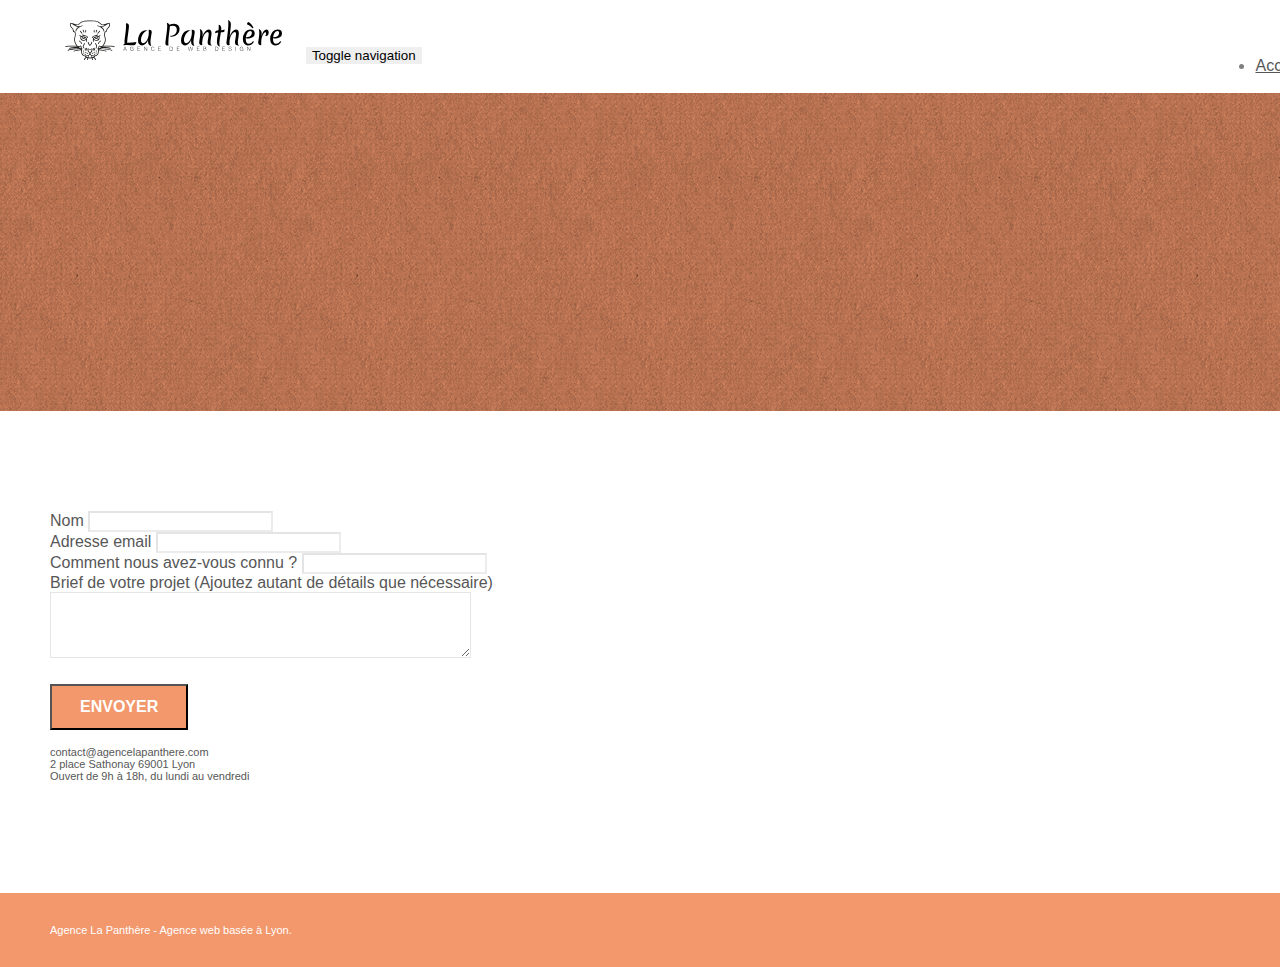
==== contact.html @ 850eaf18 "correction des erreurs dans les fichiers html et css" ====
<!doctype html>
<html lang="fr">
<head>
    <meta charset="utf-8">
    <meta name="keywords" content="">
    <meta name="description" content="">
    <meta name="viewport" content="width=device-width, initial-scale=1.0, viewport-fit=cover">
    <link rel="shortcut icon" type="image/png" href="favicon.jpg">
    
	<link rel="stylesheet" type="text/css" href="./css/bootstrap.min.css">
	<link rel="stylesheet" type="text/css" href="style.css">
	<link rel="stylesheet" type="text/css" href="./css/font-awesome.min.css">
	<link rel="stylesheet" type="text/css" href="./css/et-line.min.css">
	
    
	<script src="./js/jquery-2.1.0.min.js"></script>
	<script src="./js/bootstrap.min.js"></script>
	<script src="./js/blocs.min.js"></script>
	<script src="./js/jqBootstrapValidation.js"></script>
	<script src="./js/formHandler.js"></script>
    <title>contact</title>

    
<!-- Analytics -->
 
<!-- Analytics END -->
    
</head>
<body>
<!-- Principal conteneur -->
<div class="page-container">
    
<!-- bloc-0 -->
<div class="bloc bgc-white l-bloc " id="bloc-0">
	<div class="container bloc-sm">
		<nav class="navbar row">
			<div class="navbar-header">
				<a class="navbar-brand" href="index.html"><img src="img/agence-la-panthere-monochrome.svg" alt="atlanta web design logo" height="40" /></a>
				<button id="nav-toggle" type="button" class="ui-navbar-toggle navbar-toggle" data-toggle="collapse" data-target=".navbar-1">
					<span class="sr-only">Toggle navigation</span><span class="icon-bar"></span><span class="icon-bar"></span><span class="icon-bar"></span>
				</button>
			</div>
			<div class="collapse navbar-collapse navbar-1 special-dropdown-nav">
				<ul class="site-navigation nav navbar-nav">
					<li>
						<a href="index.html">Accueil</a>
					</li>
					<li>
					</li>
					<li>
						<a href="contact.html">Contact &gt;</a>
					</li>
				</ul>
			</div>
		</nav>
	</div>
</div>
<!-- bloc-0 END -->

<!-- bloc-6 -->
<div class="bloc bg-dots-bg bg-repeat bgc-atomic-tangerine d-bloc bloc-bg-texture texture-paper" id="bloc-6">
	<div class="container bloc-lg">
		<div class="row">
			<div class="col-sm-12">
				<h1 class="text-center hero-bloc-text tc-white">
					Parlons web design !
				</h1>
				<p class="text-center mg-lg tc-white tight-width-whitespace">
					Nous sommes ravis que vous souhaitiez collaborer avec notre agence.<br>
					Parlez-nous de votre projet en complétant le formulaire ci-dessous.
				</p>
			</div>
		</div>
	</div>
</div>
<!-- bloc-6 END -->

<!-- bloc-7 -->
<div class="bloc bgc-white l-bloc" id="bloc-7">
	<div class="container bloc-lg">
		<div class="row">
			<div class="col-sm-6">
				<form id="form_1" novalidate success-msg="Your message has been sent." fail-msg="Sorry it seems that our mail server is not responding, Sorry for the inconvenience!">
					<div class="form-group">
						<label>
							Nom
						</label>
						<input id="name" class="form-control" required />
					</div>
					<div class="form-group">
						<label>
							Adresse email
						</label>
						<input id="email" class="form-control" type="email" required />
					</div>
					<div class="form-group">
						<label>
							Comment nous avez-vous connu ?
						</label>
						<input class="form-control" type="email" required id="input_504" />
					</div>
					<div class="form-group">
						<label>
							Brief de votre projet (Ajoutez autant de détails que nécessaire)<br>
						</label><textarea id="message" class="form-control" rows="4" cols="50" required></textarea>
					</div> 
					<button class="bloc-button btn btn-lg btn-block cta-hero btn-atomic-tangerine" type="submit">
						Envoyer
					</button>
				</form>
			</div>
			<div class="col-sm-6">
				<p>
					contact@agencelapanthere.com<br>2 place Sathonay 69001 Lyon<br>Ouvert de 9h à 18h, du lundi au vendredi<br>
				</p>
			</div>
		</div>
	</div>
</div>
<!-- bloc-7 END -->

<!-- ScrollToTop Button -->
<a class="bloc-button btn btn-d scrollToTop" onclick="scrollToTarget('1')"><span class="fa fa-chevron-up"></span></a>
<!-- ScrollToTop Button END-->


<!-- Footer - bloc-8 -->
<div class="bloc bgc-atomic-tangerine d-bloc" id="bloc-8">
	<div class="container bloc-sm">
		<div class="row">
			<div class="col-sm-12">
				<p class="text-center white">
					Agence La Panthère - Agence web basée à Lyon.<br>
				</p>
				<div class="row row-no-gutters social">
					<div class="col-sm-3">
						<div class="text-center">
							<a class="social" href="index.html"><span class="fa fa-twitter icon-md"></span></a>
						</div>
					</div>
					<div class="col-sm-3">
						<div class="text-center">
							<a class="social" href="index.html"><span class="fa fa-facebook icon-md"></span></a>
						</div>
					</div>
					<div class="col-sm-3">
						<div class="text-center">
							<a class="social" href="index.html"><span class="fa fa-dribbble icon-md"></span></a>
						</div>
					</div>
					<div class="col-sm-3">
						<div class="text-center">
							<a class="social" href="index.html"><span class="fa fa-instagram icon-md"></span></a>
						</div>
					</div>
				</div>
			</div>
		</div>
	</div>
</div>
<!-- Footer - bloc-8 END -->

</div>
<!-- Principal conteneur END -->
    

</body>
</html>
---- style.css ----
body {
    margin: 0;
    padding: 0;
    background: #FFF;
    overflow-x: hidden;
    -webkit-font-smoothing: antialiased;
    -moz-osx-font-smoothing: grayscale;
}

a,
button {
    transition: all .3s ease-in-out;
    outline: none!important;
}

a:hover {
    text-decoration: none;
    cursor: pointer;
}

#page-loading-blocs-notifaction {
    position: fixed;
    top: 0;
    bottom: 0;
    width: 100%;
    z-index: 100000;
    background: #FFFFFF url("img/pageload-spinner.gif") no-repeat center center;
}

.bloc {
    width: 100%;
    clear: both;
    background: 50% 50% no-repeat;
    padding: 0 50px;
    -webkit-background-size: cover;
    -moz-background-size: cover;
    -o-background-size: cover;
    background-size: cover;
    position: relative;
}

.bloc .container {
    padding-left: 0;
    padding-right: 0;
}

.bloc-lg {
    padding: 100px 50px;
}

.bloc-md {
    padding: 50px;
}

.bloc-sm {
    padding: 20px 50px;
}

.bg-center,
.bg-l-edge,
.bg-r-edge,
.bg-t-edge,
.bg-b-edge,
.bg-tl-edge,
.bg-bl-edge,
.bg-tr-edge,
.bg-br-edge,
.bg-repeat {
    -webkit-background-size: auto!important;
    -moz-background-size: auto!important;
    -o-background-size: auto!important;
    background-size: auto!important;
}

.bg-repeat {
    background: repeat;
}

.bg-t-edge {
    background: top no-repeat;
}

.bloc-bg-texture::before {
    content: "";
    background-size: 2px 2px;
    position: absolute;
    top: 0;
    bottom: 0;
    left: 0;
    right: 0;
}

.texture-paper::before {
    background: url("img/texture-paper.png");
    background-size: 280px 280px;
}

.b-parallax {
    background-attachment: fixed;
}

.d-bloc {
    color: rgba(255, 255, 255, .7);
}

.d-bloc button:hover {
    color: rgba(255, 255, 255, .9);
}

.d-bloc .icon-round,
.d-bloc .icon-square,
.d-bloc .icon-rounded,
.d-bloc .icon-semi-rounded-a,
.d-bloc .icon-semi-rounded-b {
    border-color: rgba(255, 255, 255, .9);
}

.d-bloc .divider-h span {
    border-color: rgba(255, 255, 255, .2);
}

.d-bloc .a-btn,
.d-bloc .navbar a,
.d-bloc .navbar-brand,
.d-bloc a .icon-sm,
.d-bloc a .icon-md,
.d-bloc a .icon-lg,
.d-bloc a .icon-xl,
.d-bloc h1 a,
.d-bloc h2 a,
.d-bloc h3 a,
.d-bloc h4 a,
.d-bloc h5 a,
.d-bloc h6 a,
.d-bloc p a {
    color: rgba(255, 255, 255, .6);
}

.d-bloc .a-btn:hover,
.d-bloc .navbar a:hover,
.d-bloc .navbar-brand:hover,
.d-bloc a:hover .icon-sm,
.d-bloc a:hover .icon-md,
.d-bloc a:hover .icon-lg,
.d-bloc a:hover .icon-xl,
.d-bloc h1 a:hover,
.d-bloc h2 a:hover,
.d-bloc h3 a:hover,
.d-bloc h4 a:hover,
.d-bloc h5 a:hover,
.d-bloc h6 a:hover,
.d-bloc p a:hover {
    color: rgba(255, 255, 255, 1);
}

.d-bloc .navbar-toggle .icon-bar {
    background: rgba(255, 255, 255, 1);
}

.d-bloc .btn-wire,
.d-bloc .btn-wire:hover {
    color: rgba(255, 255, 255, 1);
    border-color: rgba(255, 255, 255, 1);
}

.d-bloc .panel {
    color: rgba(0, 0, 0, .5);
}

.d-bloc .panel button:hover {
    color: rgba(0, 0, 0, .7);
}

.d-bloc .panel icon {
    border-color: rgba(0, 0, 0, .7);
}

.d-bloc .panel .divider-h span {
    border-color: rgba(0, 0, 0, .1);
}

.d-bloc .panel .a-btn {
    color: rgba(0, 0, 0, .6);
}

.d-bloc .panel .a-btn:hover {
    color: rgba(0, 0, 0, 1);
}

.d-bloc .panel .btn-wire,
.d-bloc .panel .btn-wire:hover {
    color: rgba(0, 0, 0, .7);
    border-color: rgba(0, 0, 0, .3);
}

.d-bloc .panel,
.l-bloc {
    color: rgba(0, 0, 0, .5);
}

.d-bloc .panel button:hover,
.l-bloc button:hover {
    color: rgba(0, 0, 0, .7);
}

.l-bloc .icon-round,
.l-bloc .icon-square,
.l-bloc .icon-rounded,
.l-bloc .icon-semi-rounded-a,
.l-bloc .icon-semi-rounded-b {
    border-color: rgba(0, 0, 0, .7);
}

.d-bloc .panel .divider-h span,
.l-bloc .divider-h span {
    border-color: rgba(0, 0, 0, .1);
}

.d-bloc .panel .a-btn,
.l-bloc .a-btn,
.l-bloc .navbar a,
.l-bloc .navbar-brand,
.l-bloc a .icon-sm,
.l-bloc a .icon-md,
.l-bloc a .icon-lg,
.l-bloc a .icon-xl,
.l-bloc h1 a,
.l-bloc h2 a,
.l-bloc h3 a,
.l-bloc h4 a,
.l-bloc h5 a,
.l-bloc h6 a,
.l-bloc p a {
    color: rgba(0, 0, 0, .6);
}

.d-bloc .panel .a-btn:hover,
.l-bloc .a-btn:hover,
.l-bloc .navbar a:hover,
.l-bloc .navbar-brand:hover,
.l-bloc a:hover .icon-sm,
.l-bloc a:hover .icon-md,
.l-bloc a:hover .icon-lg,
.l-bloc a:hover .icon-xl,
.l-bloc h1 a:hover,
.l-bloc h2 a:hover,
.l-bloc h3 a:hover,
.l-bloc h4 a:hover,
.l-bloc h5 a:hover,
.l-bloc h6 a:hover,
.l-bloc p a:hover {
    color: rgba(0, 0, 0, 1);
}

.l-bloc .navbar-toggle .icon-bar {
    color: rgba(0, 0, 0, .6);
}

.d-bloc .panel .btn-wire,
.d-bloc .panel .btn-wire:hover,
.l-bloc .btn-wire,
.l-bloc .btn-wire:hover {
    color: rgba(0, 0, 0, .7);
    border-color: rgba(0, 0, 0, .3);
}

.voffset {
    margin-top: 30px;
}

.voffset-lg {
    margin-top: 80px;
}

.row-no-gutters {
    margin-right: 0;
    margin-left: 0;
}

.row.row-no-gutters > [class^="col-"],
.row.row-no-gutters > [class*=" col-"] {
    padding-right: 0;
    padding-left: 0;
}

#bloc-1-hero h1 {
    font-size: 32px;
}

.navbar {
    margin-bottom: 0;
    z-index: 1;
}

.navbar-brand {
    height: auto;
    padding: 3px 15px;
    font-size: 25px;
    font-weight: normal;
    font-weight: 600;
    line-height: 44px;
}

.navbar-brand img {
    max-height: 200px;
    margin: 0 5px 0 0;
    display: inline;
}

.navbar-brand img[src$=svg] {
    min-width: 100px;
}

.nav-center .navbar-brand img {
    margin: 0;
}

.navbar .nav {
    padding-top: 2px;
    margin-right: -16px;
    float: right;
    z-index: 1;
}

.nav > li {
    float: left;
    margin-top: 4px;
    font-size: 16px;
}

.navbar-nav .open .dropdown-menu > li > a {
    text-align: inherit;
}

.nav > li a:hover,
.nav > li a:focus {
    background: transparent;
}

.navbar-toggle {
    margin: 10px 10px 0 0;
    border: 0px;
}

.navbar-toggle:hover {
    background: transparent!important;
}

.navbar-toggle .icon-bar {
    background-color: rgba(0, 0, 0, .5);
    width: 26px;
}

.nav-invert .navbar .nav {
    float: left;
}

.nav-invert .navbar-header,
.nav-invert .navbar-brand {
    float: right;
    position: relative;
    z-index: 2;
}

@media (min-width: 768px) {
    .site-navigation {
        position: absolute;
        top: 50%;
        right: 20px;
        transform: translate(0, -50%);
        -webkit-transform: translateY(-50%);
    }
    .nav > li .dropdown-menu a,
    .nav > li .dropdown-menu a:hover {
        color: #484848;
    }
    .nav-invert .site-navigation {
        left: 0;
        right: 0;
    }
    .nav-center {
        text-align: center;
    }
    .nav-center .navbar-header {
        width: 100%;
    }
    .nav-center .navbar-header,
    .nav-center .navbar-brand,
    .nav-center .nav > li {
        float: none;
        display: inline-block;
    }
    .nav-center .site-navigation {
        position: relative;
        width: 100%;
        right: 0;
        margin-right: 0px;
        margin-top: 20px;
    }
    .nav-center.mini-nav .navbar-toggle {
        float: none;
        margin: 10px auto 0;
    }
}

.nav > li > .dropdown a {
    background: none!important;
    display: block;
    padding: 14px 15px;
}

nav .caret {
    margin: 0 5px;
}

.dropdown-menu .dropdown-menu {
    top: -8px;
    left: 100%;
}

.dropdown-menu .dropmenu-flow-right {
    top: 100%;
    left: 0;
    margin-left: -1px;
    border-top-left-radius: 0;
    border-top-right-radius: 0;
}

.dropdown-menu .dropdown span {
    border: 4px solid black;
    border-top-color: transparent;
    border-right-color: transparent;
    border-bottom-color: transparent;
    margin: 6px -5px 0 0!important;
    float: right;
}

.mg-md {
    margin-top: 10px;
    margin-bottom: 20px;
}

.mg-lg {
    margin-top: 10px;
    margin-bottom: 40px;
}

.btn {
    margin: 0 5px 5px 0;
}

.btn.pull-right {
    margin: 0 0 5px 5px;
}

.btn-d,
.btn-d:hover,
.btn-d:focus {
    color: #FFF;
    background: rgba(0, 0, 0, .3);
}

button {
    outline: none!important;
}

.btn-rd {
    border-radius: 40px;
}

.btn-clean {
    border: 1px solid rgba(0, 0, 0, .08);
    border-bottom-color: rgba(0, 0, 0, .1);
    text-shadow: 0 1px 0 rgba(0, 0, 1, .1);
    box-shadow: 0 1px 3px rgba(0, 0, 1, .25), inset 0 1px 0 0 rgba(255, 255, 255, .15);
}

.icon-md {
    font-size: 30px!important;
}

.icon-lg {
    font-size: 60px!important;
}

.sm-shadow {
    text-shadow: 0 1px 2px rgba(0, 0, 0, .3);
}

.panel-sq,
.panel-sq .panel-heading,
.panel-sq .panel-footer {
    border-radius: 0;
}

.panel-rd {
    border-radius: 30px;
}

.panel-rd .panel-heading {
    border-radius: 29px 29px 0 0;
}

.panel-rd .panel-footer {
    border-radius: 0 0 29px 29px;
}

.form-control {
    border-color: rgba(0, 0, 0, .1);
    box-shadow: none;
}

.scrollToTop {
    width: 40px;
    height: 40px;
    position: fixed;
    bottom: 20px;
    right: 20px;
    opacity: 0;
    z-index: 500;
    transition: all .3s ease-in-out;
}

.scrollToTop span {
    margin-top: 6px;
}

.showScrollTop {
    font-size: 14px;
    opacity: 1;
}

a[data-lightbox] {
    position: relative;
    display: block;
    text-align: center;
}

a[data-lightbox]:hover::before {
    content: "+";
    font-family: "HelveticaNeue-Light", "Helvetica Neue Light", "Helvetica Neue", Helvetica, Arial;
    font-size: 32px;
    width: 50px;
    height: 50px;
    margin-left: -25px;
    border-radius: 50%;
    background: rgba(0, 0, 0, .6);
    color: #FFF;
    font-weight: 100;
    z-index: 1;
    position: absolute;
    top: 50%;
    transform: translateY(-50%);
    -webkit-transform: translateY(-50%);
}

a[data-lightbox]:hover img {
    opacity: 0.6;
    -webkit-animation-fill-mode: none;
    animation-fill-mode: none;
}

#lightbox-modal {
    display: flex;
    align-items: center;
}

#lightbox-modal .modal-dialog {
    width: 90%;
    max-width: 900px;
    margin: 0 auto 0;
}

#lightbox-modal .modal-dialog img {
    max-height: 90vh;
    margin: 0 auto;
}

.lightbox-caption {
    padding: 20px;
    color: #FFF;
    background: rgba(0, 0, 0, .5);
    position: absolute;
    left: 15px;
    right: 15px;
    bottom: 5px;
}

.close-lightbox {
    color: #FFF;
    font-size: 30px;
    position: absolute;
    top: 20px;
    right: 20px;
    z-index: 20;
    background: rgba(0, 0, 0, .5);
    border: none;
    line-height: 30px;
    padding: 0 9px 5px;
    opacity: 0.3;
}

.close-lightbox:hover,
.next-lightbox:hover,
.prev-lightbox:hover {
    opacity: 1.0;
    color: #FFF;
}

.next-lightbox,
.prev-lightbox {
    font-size: 20px;
    color: rgba(255, 255, 255, .9);
    background: rgba(0, 0, 0, .5);
    transition: all .2s ease-in-out;
    position: absolute;
    top: 45%;
    z-index: 1;
    opacity: 0.4;
}

.next-lightbox {
    padding: 6px 8px 1px 13px;
    right: 25px;
}

.prev-lightbox {
    padding: 6px 13px 1px 10px;
    left: 25px;
}

.snapshot-lb .modal-body {
    padding-bottom: 45px;
}

.snapshot-lb .lightbox-caption {
    padding: 0;
    color: rgba(0, 0, 0, .5);
    background: none;
}

h1,
h2,
h3,
h4,
h5,
h6,
p,
label,
.btn,
a {
    font-family: "helvetica";
    font-weight: 400;
    color: #575757!important;
}

.container {
    max-width: 1000px;
}

.hero-bloc-text {
    font-size: 38px;
}

.hero-bloc-text-sub {
    font-size: 36px;
}

.statement-bloc-text {
    line-height: 26px;
    font-style: italic;
    font-size: 20px;
    text-align: center;
    font-weight: lighter;
    max-width: 520px;
    margin: auto auto auto auto;
}

p {
    font-size: 11px;
}

.tight-width-whitespace {
    max-width: 600px;
    margin: auto auto auto auto;
}

.h1 {
    font-size: 20px;
    font-family: "Open Sans";
}

.cta-hero {
    margin-top: 22px;
    color: #FFFFFF!important;
    text-transform: uppercase;
    padding: 12px 28px 12px 28px;
    font-size: 16px;
    font-weight: 700;
}

.social {
    max-width: 400px;
    margin: auto auto auto auto;
}

h2 {
    font-size: 22px;
    line-height: 1.4em;
}

h3 {
    font-size: 15px;
    text-transform: uppercase;
    font-weight: 700;
    color: #333333!important;
}

.med-width-whitespace {
    max-width: 800px;
    margin: auto auto auto auto;
    box-shadow: 0px 0px 0px #000000;
}

h1 {
    color: #333333!important;
}

h4 {
    color: #333333!important;
}

.icons {
    margin-bottom: 14px;
    margin-top: 24px;
}

.white {
    color: #FFFFFF!important;
}

.portfolio-thumb {
    margin-bottom: 24px;
}

.portfolio-row {
    margin-bottom: 44px;
    margin-top: 50px;
}

.avatar {
    box-shadow: 0px 4px 9px rgba(0, 0, 0, 0.3);
}

.black-background {
    background-color: rgba(165, 147, 99, 0.7);
    padding: 40px 40px 40px 40px;
}

.bold-link {
    font-weight: 900;
    text-decoration: underline!important;
}

.bgc-white {
    background-color: #FFFFFF;
}

.bgc-dark-slate-blue {
    background-color: #364577;
}

.bgc-atomic-tangerine {
    background-color: #F3976C;
}

.tc-white {
    color: #F3976C!important;
}

.btn-atomic-tangerine {
    background: #F3976C;
    color: #FFFFFF!important;
}

.btn-atomic-tangerine:hover {
    background: #c27956!important;
    color: #FFFFFF!important;
}

.ltc-white {
    color: #FFFFFF!important;
}

.ltc-white:hover {
    color: #cccccc!important;
}

.ltc-atomic-tangerine {
    color: #F3976C!important;
}

.ltc-atomic-tangerine:hover {
    color: #c27956!important;
}

.icon-dark-slate-blue {
    color: #364577!important;
    border-color: #364577!important;
}

.bg-dots-bg {
    background-image: url("img/dots-bg.png");
}

.bg-lines-h2-bg {
    background-image: url("img/lines-h2-bg.png");
}

.bg-banniere {
    background-image: url("img/agence-la-panthere.jpg");
}

.bg-presentation {
    background-image: url("img/image-de-presentation.bmp");
}

@media (max-width: 1024px) {
    .bloc {
        padding-left: 20px;
        padding-right: 20px;
    }
    .bloc.full-width-bloc,
    .bloc-tile-2.full-width-bloc .container,
    .bloc-tile-3.full-width-bloc .container,
    .bloc-tile-4.full-width-bloc .container {
        padding-left: 0;
        padding-right: 0;
    }
}

@media (max-width: 992px) and (min-width: 768px) {
    .navbar .nav {
        max-width: 80%
    }
    .nav-center.navbar .nav {
        max-width: 100%
    }
}

@media only screen and (min-width: 768px) and (max-width: 1024px) and (orientation: landscape) {
    .b-parallax {
        background-attachment: scroll;
    }
}

@media only screen and (min-width: 1024px) and (max-width: 1366px) and (-webkit-min-device-pixel-ratio: 1.5) {
    .b-parallax {
        background-attachment: scroll;
    }
}

@media (max-width: 991px) {
    .container {
        width: 100%;
    }
    .b-parallax {
        background-attachment: scroll;
    }
    .page-container,
    #hero-bloc {
        overflow-x: hidden;
        position: relative;
    }
    
    
    .bloc-group,
    .bloc-group .bloc {
        display: block;
        width: 100%;
    }
    .bloc-fill-screen .fill-bloc-top-edge,
    .bloc-fill-screen .fill-bloc-bottom-edge {
        padding: 0 20px;
       
    }
}

@media (max-width: 767px) {
    .page-container {
        overflow-x: hidden;
        position: relative;
    }
    h1,
    h2,
    h3,
    h4,
    h5,
    h6,
    p,
    #disqus_thread {
        padding-left: 10px!important;
        padding-right: 10px!important;
    }
    .b-parallax {
        background-attachment: scroll;
    }
    .navbar .nav {
        padding-top: 0;
        border-top: 1px solid rgba(0, 0, 0, .2);
        float: none!important;
    }
    .navbar.row {
        margin-left: 0;
        margin-right: 0;
    }
    .site-navigation {
        position: inherit;
        transform: none;
        -webkit-transform: none;
        -ms-transform: none;
    }
    .nav > li {
        margin-top: 0;
        border-bottom: 1px solid rgba(0, 0, 0, .1);
        background: rgba(0, 0, 0, .05);
        text-align: left;
        padding-left: 15px;
        width: 100%;
    }
    .nav > li:hover {
        background: rgba(0, 0, 0, .08);
    }
    .dropdown .dropdown a .caret {
        float: none;
        margin: 5px 0 0 10px!important;
        border: 4px solid black;
        border-bottom-color: transparent;
        border-right-color: transparent;
        border-left-color: transparent;
    }
    #hero-bloc .navbar .nav {
        background: rgba(0, 0, 0, .8);
    }
    #hero-bloc .navbar .nav a {
        color: rgba(255, 255, 255, .6);
    }
    .hero {
        padding: 50px 0;
    }
    .hero-nav {
        left: -1px;
        right: -1px;
    }
    .navbar-collapse {
        padding: 0;
        overflow-x: hidden;
        -webkit-box-shadow: none;
        box-shadow: none;
    }
    .navbar-brand img {
        max-height: 40px;
        width: auto;
    }
    .nav-invert .navbar-header {
        float: none;
        width: 100%;
    }
    .nav-invert .navbar-toggle {
        float: left;
        margin-left: 10px;
    }
    .bloc {
        padding-left: 0;
        padding-right: 0;
    }
    .bloc-xxl,
    .bloc-xl,
    .bloc-lg {
        padding: 40px 0;
    }
    .bloc-sm,
    .bloc-md {
        padding-left: 0;
        padding-right: 0;
    }
    .bloc-tile-2 .container,
    .bloc-tile-3 .container,
    .bloc-tile-4 .container,
    .bloc-fill-screen .fill-bloc-top-edge,
    .bloc-fill-screen .fill-bloc-bottom-edge {
        padding-left: 0;
        padding-right: 0;
    }
    .a-block {
        padding: 0 10px;
    }
    .btn-dwn {
        display: none;
    }
    .voffset {
        margin-top: 5px;
    }
    .voffset-md {
        margin-top: 20px;
    }
    .voffset-lg {
        margin-top: 30px;
    }
    form {
        padding: 5px;
    }
    .close-lightbox {
        display: inline-block;
    }
    .blocsapp-device-iphone5 {
        background-size: 216px 425px;
        padding-top: 60px;
        width: 216px;
        height: 425px;
    }
    .blocsapp-device-iphone5 img {
        width: 180px;
        height: 320px;
    }
}

@media (max-width: 400px) {
    .bloc {
        padding-left: 0;
        padding-right: 0;
    }
}

@media (max-width: 767px) {
    .bloc-mob-center-text {
        text-align: center;
    }
}
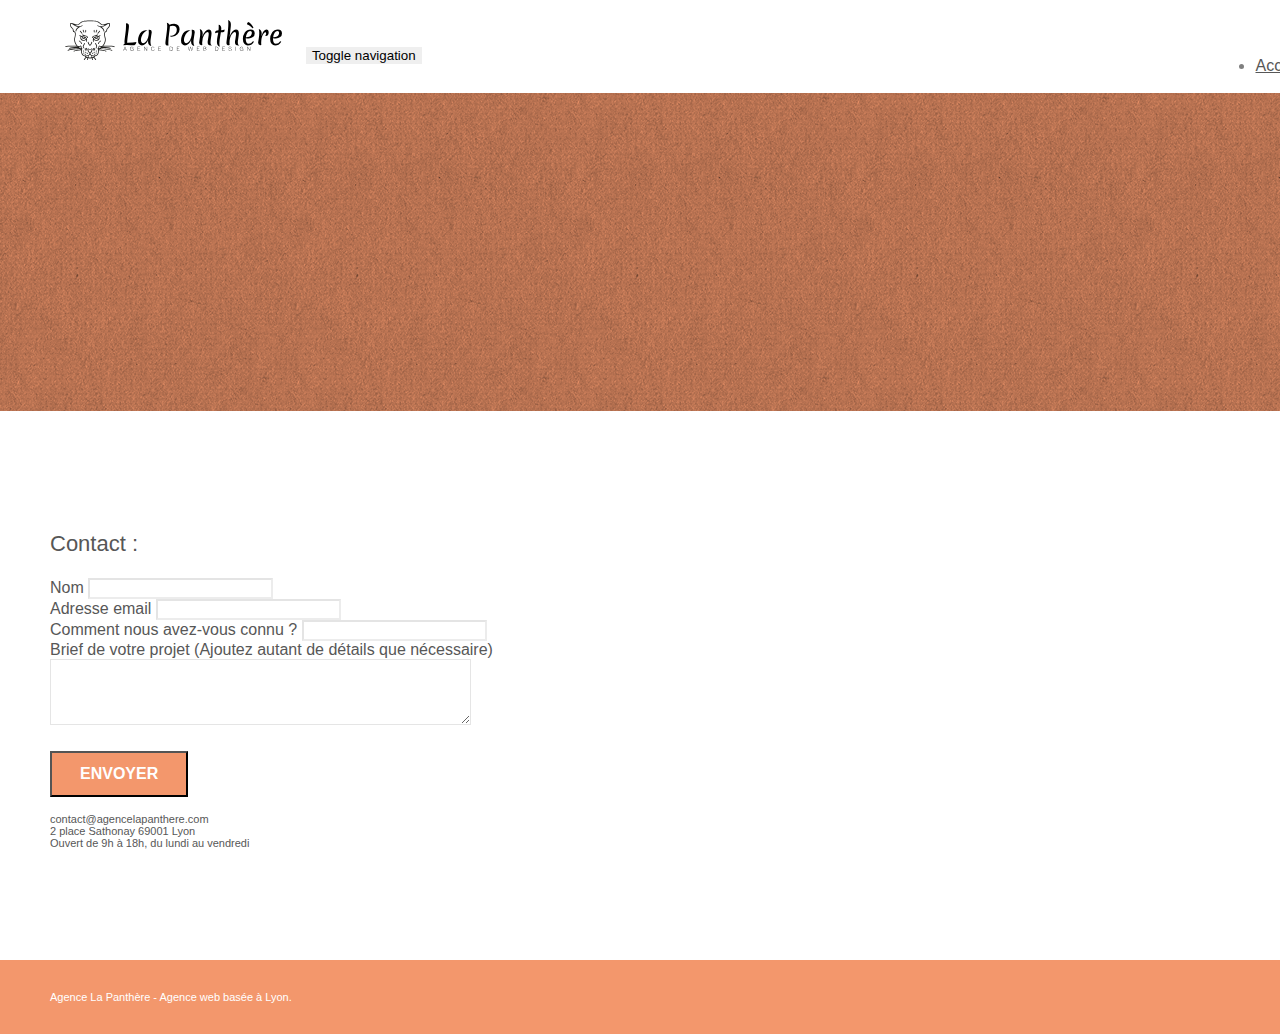
==== commit d7bb2518: "modification des titres des pges et ajout des balises semantique" ====
--- a/contact.html
+++ b/contact.html
@@ -29,7 +29,7 @@
 <body>
 <!-- Principal conteneur -->
 <div class="page-container">
-    
+ 
 <!-- bloc-0 -->
 <div class="bloc bgc-white l-bloc " id="bloc-0">
 	<div class="container bloc-sm">
@@ -57,8 +57,10 @@
 </div>
 <!-- bloc-0 END -->
 
-<!-- bloc-6 -->
-<div class="bloc bg-dots-bg bg-repeat bgc-atomic-tangerine d-bloc bloc-bg-texture texture-paper" id="bloc-6">
+<main>
+
+   <!-- bloc-6 -->
+<section class="bloc bg-dots-bg bg-repeat bgc-atomic-tangerine d-bloc bloc-bg-texture texture-paper" id="bloc-6">
 	<div class="container bloc-lg">
 		<div class="row">
 			<div class="col-sm-12">
@@ -72,15 +74,16 @@
 			</div>
 		</div>
 	</div>
-</div>
+</section>
 <!-- bloc-6 END -->
 
 <!-- bloc-7 -->
-<div class="bloc bgc-white l-bloc" id="bloc-7">
+<section class="bloc bgc-white l-bloc" id="bloc-7">
 	<div class="container bloc-lg">
 		<div class="row">
 			<div class="col-sm-6">
-				<form id="form_1" novalidate success-msg="Your message has been sent." fail-msg="Sorry it seems that our mail server is not responding, Sorry for the inconvenience!">
+				<form id="form_1" >
+					<h2>Contact :</h2>
 					<div class="form-group">
 						<label>
 							Nom
@@ -116,8 +119,9 @@
 			</div>
 		</div>
 	</div>
-</div>
+</section>
 <!-- bloc-7 END -->
+</main>
 
 <!-- ScrollToTop Button -->
 <a class="bloc-button btn btn-d scrollToTop" onclick="scrollToTarget('1')"><span class="fa fa-chevron-up"></span></a>
@@ -125,7 +129,7 @@
 
 
 <!-- Footer - bloc-8 -->
-<div class="bloc bgc-atomic-tangerine d-bloc" id="bloc-8">
+<footer class="bloc bgc-atomic-tangerine d-bloc" id="bloc-8">
 	<div class="container bloc-sm">
 		<div class="row">
 			<div class="col-sm-12">
@@ -157,7 +161,7 @@
 			</div>
 		</div>
 	</div>
-</div>
+</footer>
 <!-- Footer - bloc-8 END -->
 
 </div>
